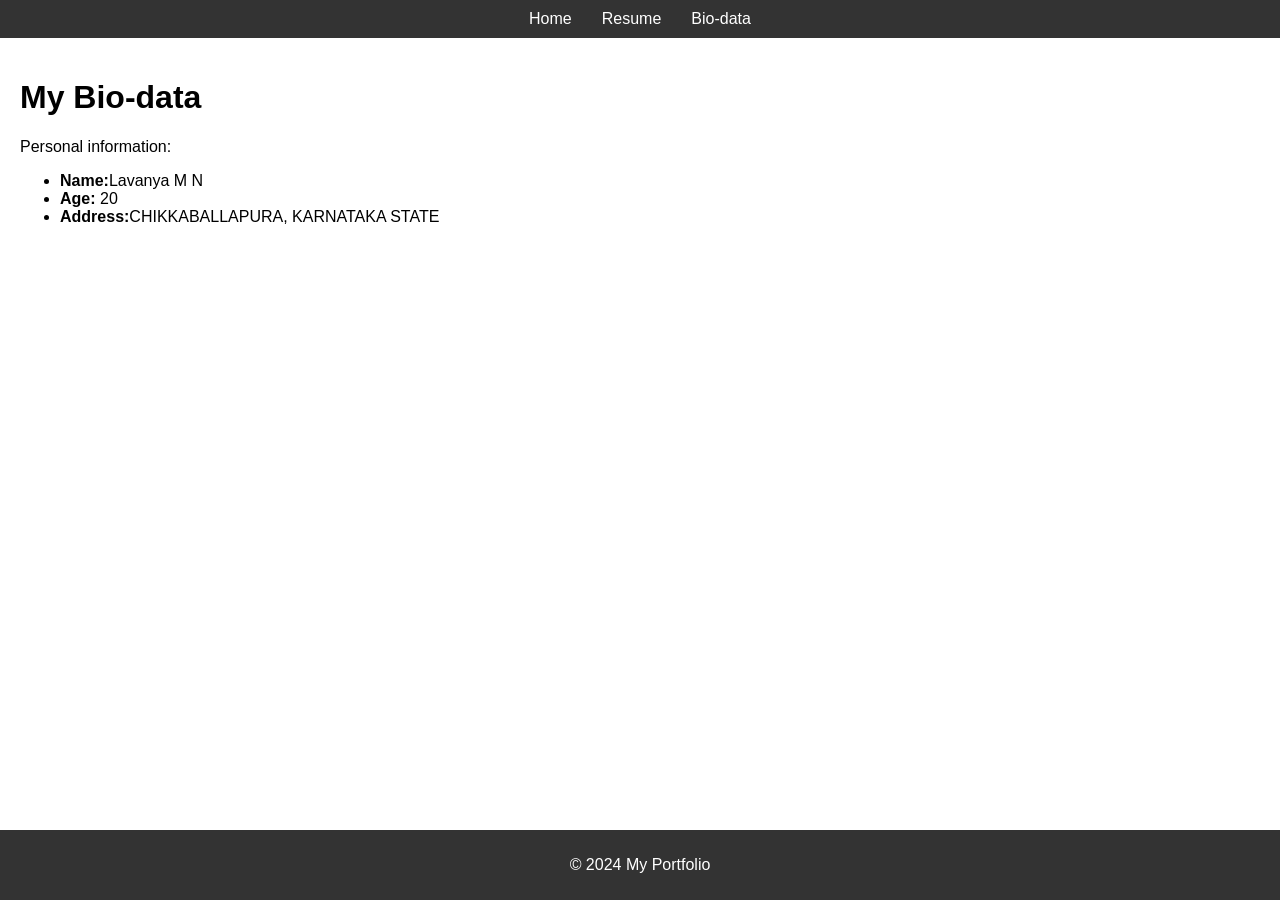
==== bio-data.html @ 3995f8b3 "Add files via upload" ====
<!DOCTYPE html>
<html lang="en">
<head>
  <meta charset="UTF-8">
  <meta name="viewport" content="width=device-width, initial-scale=1.0">
  <title>Bio-data</title>
  <link rel="stylesheet" href="styles.css">
</head>
<body>
  <header>
    <nav>
      <ul>
        <li><a href="index.html">Home</a></li>
        <li><a href="resume.html">Resume</a></li>
        <li><a href="bio-data.html">Bio-data</a></li>
      </ul>
    </nav>
  </header>
  <main>
    <h1>My Bio-data</h1>
    <p>Personal information:</p>
    <ul>
      <li><strong>Name:</strong>Lavanya M N</li>
      <li><strong>Age:</strong> 20</li>
      <li><strong>Address:</strong>CHIKKABALLAPURA, KARNATAKA STATE</li>
    </ul>
  </main>
  <footer>
    <p>© 2024 My Portfolio</p>
  </footer>
</body>
</html>
---- styles.css ----
body {
    font-family: Arial, sans-serif;
    margin: 0;
    padding: 0;
  }
  
  header {
    background-color: #333;
    color: white;
    padding: 10px 0;
  }
  
  nav ul {
    display: flex;
    list-style-type: none;
    justify-content: center;
    margin: 0;
    padding: 0;
  }
  
  nav ul li {
    margin: 0 15px;
  }
  
  nav ul li a {
    color: white;
    text-decoration: none;
  }
  
  nav ul li a:hover {
    text-decoration: underline;
  }
  
  main {
    padding: 20px;
  }
  
  footer {
    background-color: #333;
    color: white;
    text-align: center;
    padding: 10px 0;
    position: fixed;
    bottom: 0;
    width: 100%;
  }
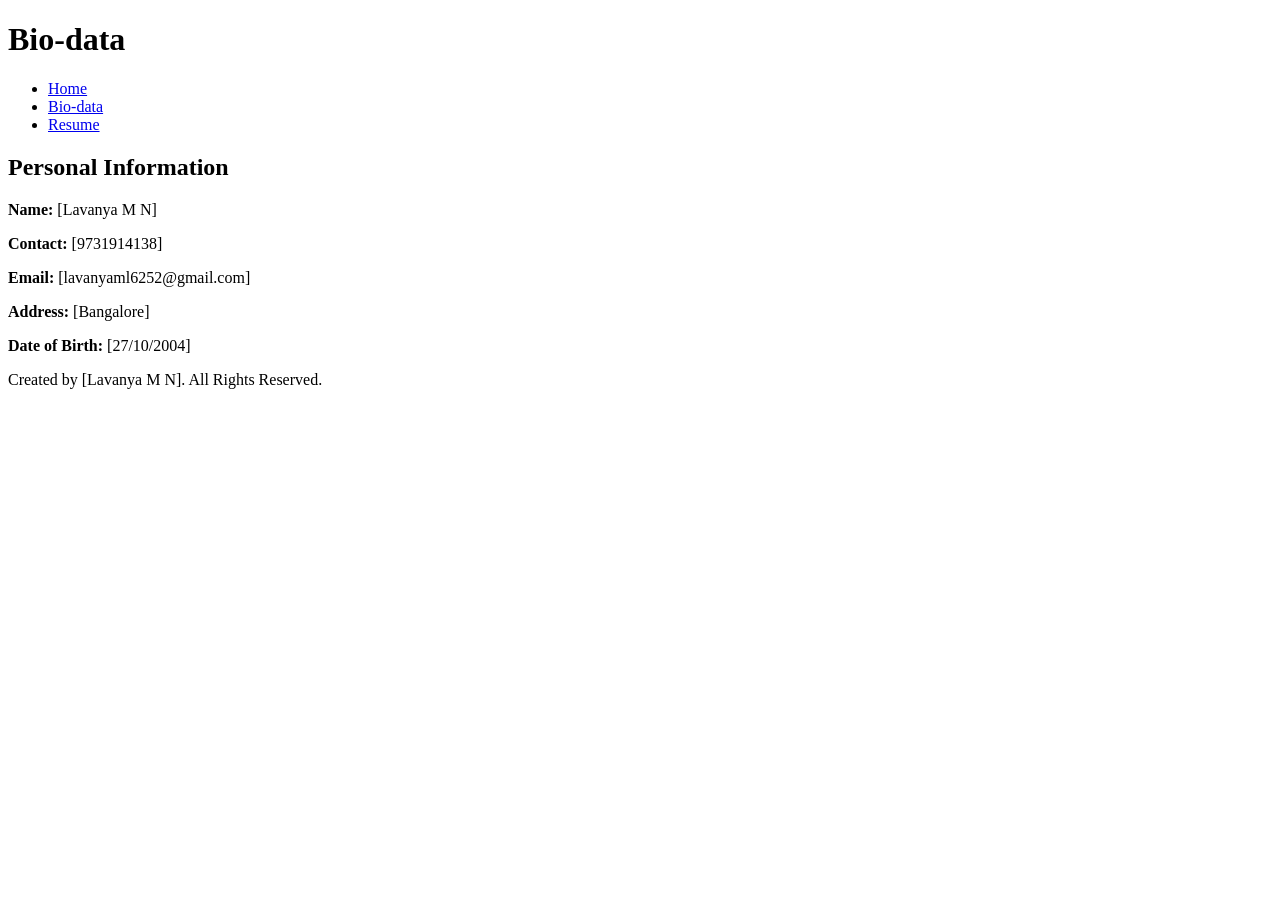
==== commit 267fbbd3: "Add files via upload" ====
--- a/bio-data.html
+++ b/bio-data.html
@@ -1,32 +1,35 @@
 <!DOCTYPE html>
 <html lang="en">
 <head>
-  <meta charset="UTF-8">
-  <meta name="viewport" content="width=device-width, initial-scale=1.0">
-  <title>Bio-data</title>
-  <link rel="stylesheet" href="styles.css">
+    <meta charset="UTF-8">
+    <meta name="viewport" content="width=device-width, initial-scale=1.0">
+    <title>My Bio-data</title>
+    <link rel="stylesheet" href="css/style.css">
+    <script src="js/script.js" defer></script>
 </head>
 <body>
-  <header>
-    <nav>
-      <ul>
-        <li><a href="index.html">Home</a></li>
-        <li><a href="resume.html">Resume</a></li>
-        <li><a href="bio-data.html">Bio-data</a></li>
-      </ul>
-    </nav>
-  </header>
-  <main>
-    <h1>My Bio-data</h1>
-    <p>Personal information:</p>
-    <ul>
-      <li><strong>Name:</strong>Lavanya M N</li>
-      <li><strong>Age:</strong> 20</li>
-      <li><strong>Address:</strong>CHIKKABALLAPURA, KARNATAKA STATE</li>
-    </ul>
-  </main>
-  <footer>
-    <p>© 2024 My Portfolio</p>
-  </footer>
+    <header>
+        <h1>Bio-data</h1>
+        <nav>
+            <ul>
+                <li><a href="index.html">Home</a></li>
+                <li><a href="bio-data.html">Bio-data</a></li>
+                <li><a href="resume.html">Resume</a></li>
+            </ul>
+        </nav>
+    </header>
+
+    <section>
+        <h2>Personal Information</h2>
+        <p><strong>Name:</strong> [Lavanya M N]</p>
+        <p><strong>Contact:</strong> [9731914138]</p>
+        <p><strong>Email:</strong> [lavanyaml6252@gmail.com]</p>
+        <p><strong>Address:</strong> [Bangalore]</p>
+        <p><strong>Date of Birth:</strong> [27/10/2004]</p>
+    </section>
+
+    <footer>
+        <p>Created by [Lavanya M N]. All Rights Reserved.</p>
+    </footer>
 </body>
 </html>
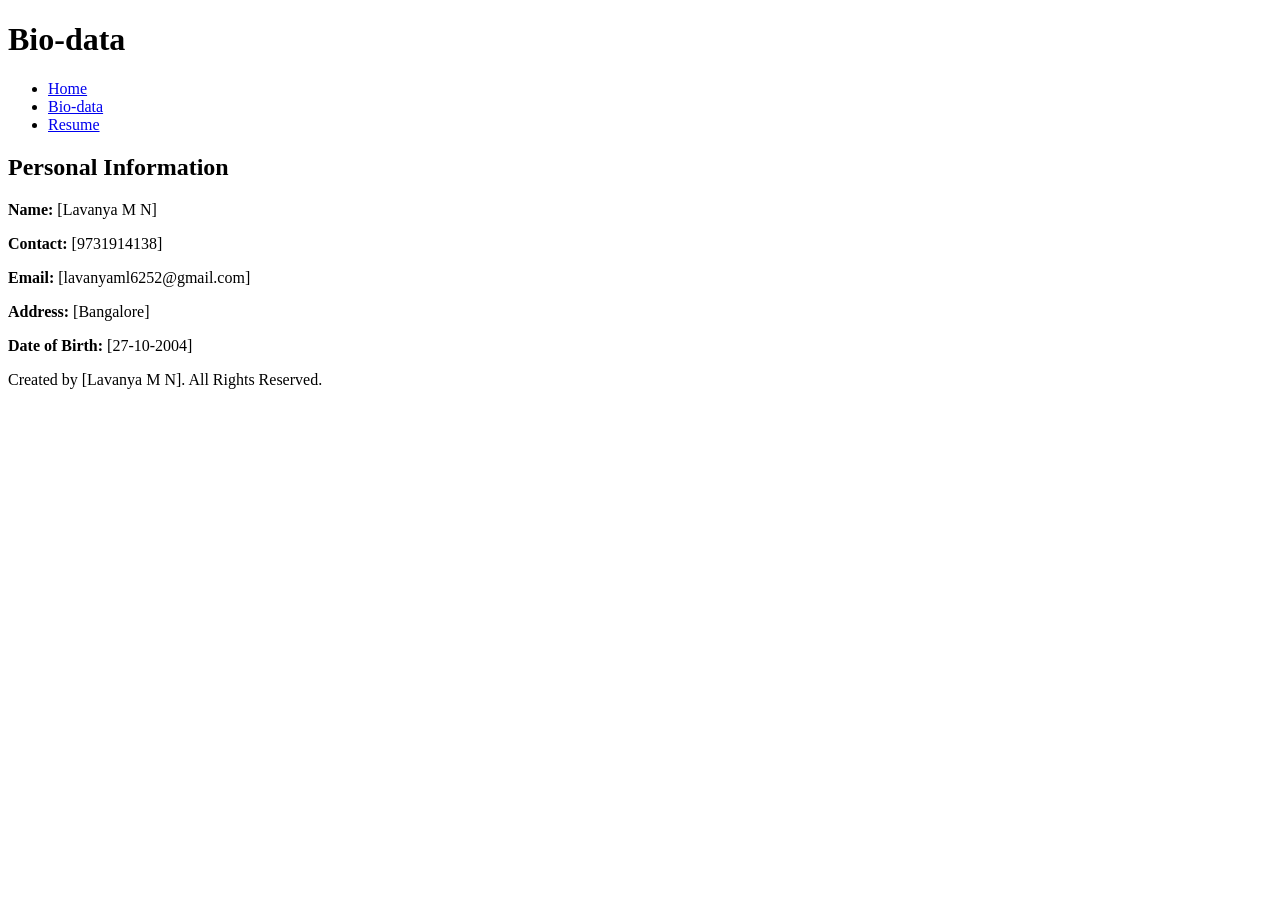
==== commit b479d796: "Add files via upload" ====
--- a/bio-data.html
+++ b/bio-data.html
@@ -25,7 +25,7 @@
         <p><strong>Contact:</strong> [9731914138]</p>
         <p><strong>Email:</strong> [lavanyaml6252@gmail.com]</p>
         <p><strong>Address:</strong> [Bangalore]</p>
-        <p><strong>Date of Birth:</strong> [27/10/2004]</p>
+        <p><strong>Date of Birth:</strong> [27-10-2004]</p>
     </section>
 
     <footer>
